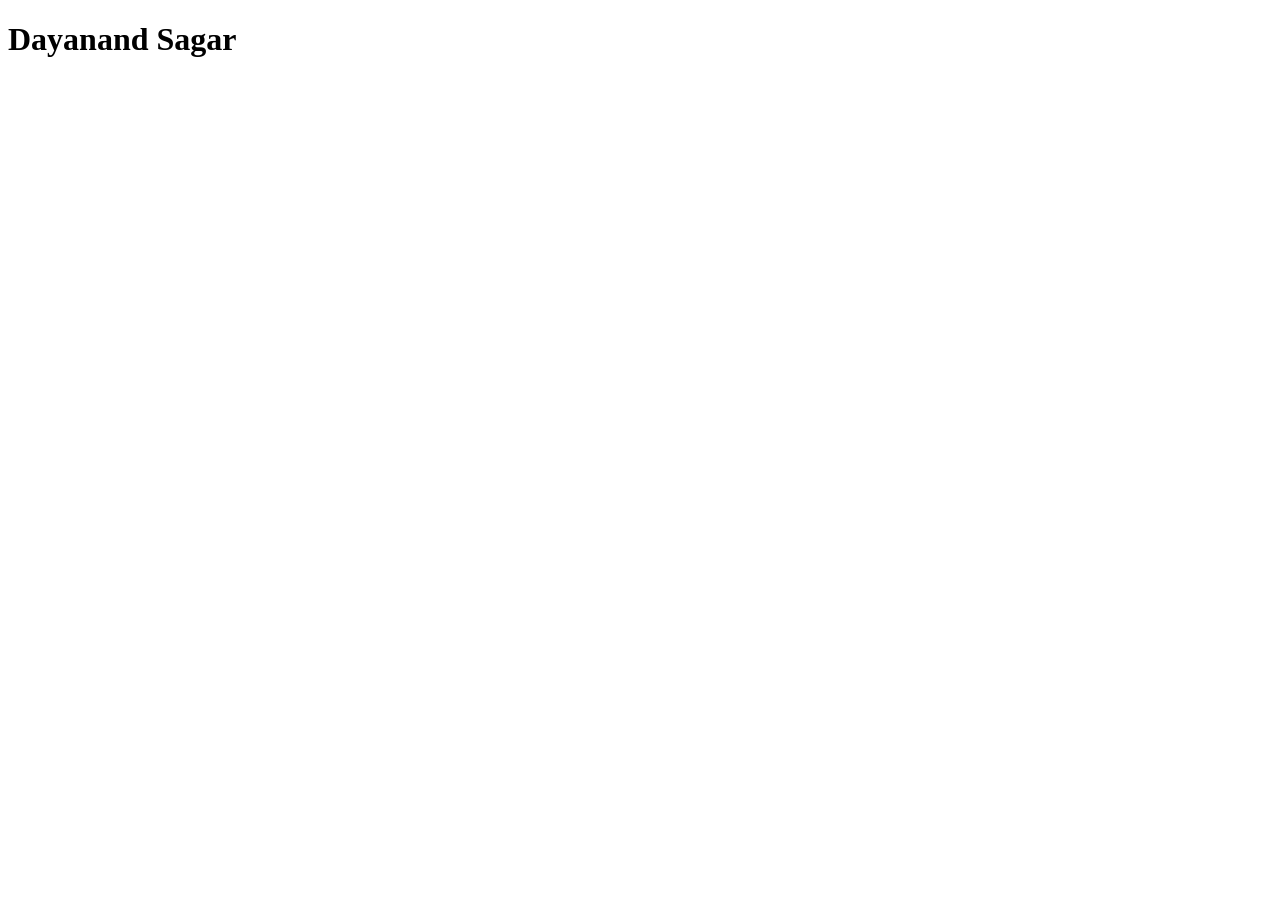
==== daya.html @ dfee1598 "Create daya.html" ====
<!DOCTYPE html>
<html lang="en">
<head>
    <meta charset="UTF-8">
    <meta name="viewport" content="width=device-width, initial-scale=1.0">
    <title>Document</title>
</head>
<body>
    <h1>Dayanand Sagar</h1>
</body>
</html>
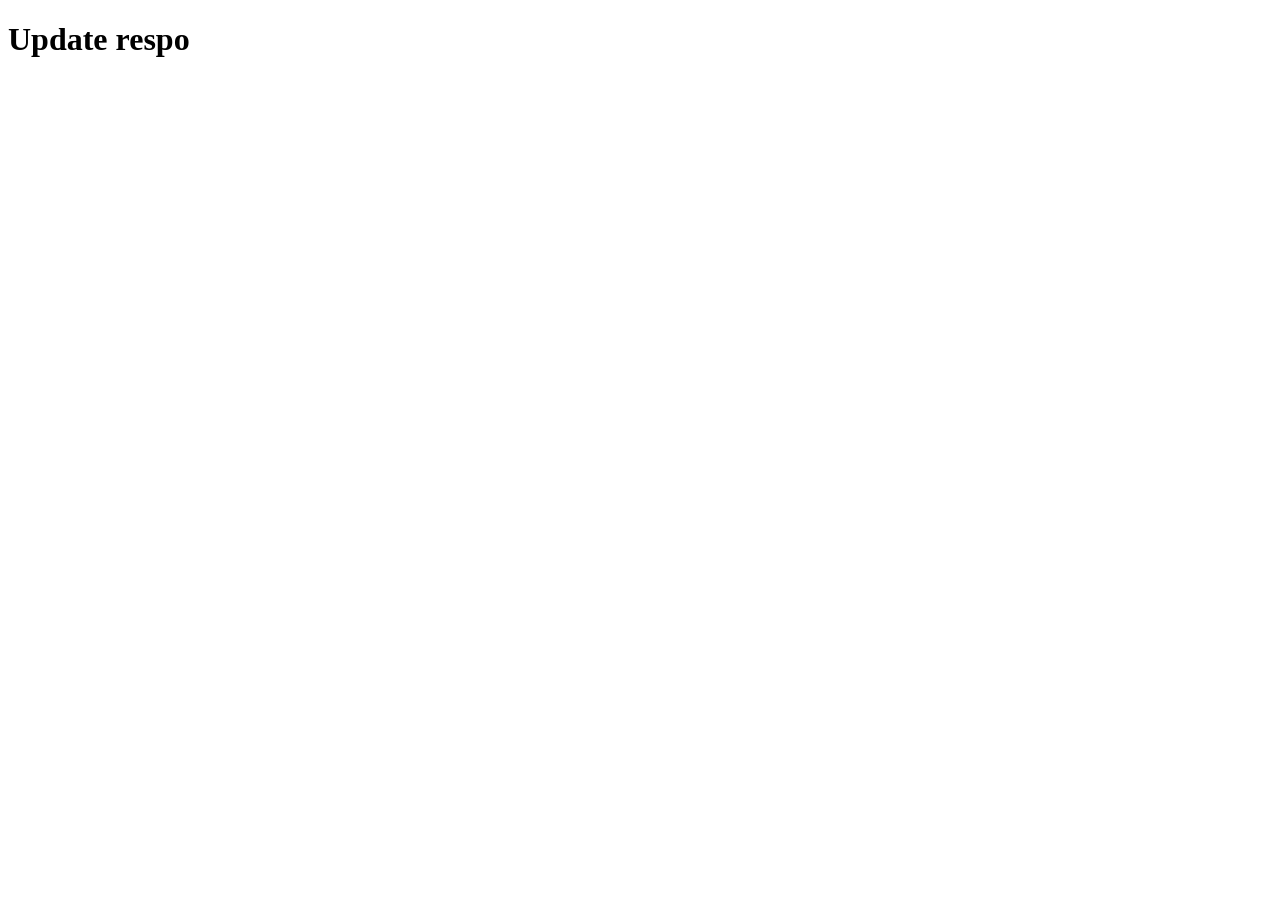
==== commit 068adb08: "update  h1" ====
--- a/daya.html
+++ b/daya.html
@@ -6,6 +6,6 @@
     <title>Document</title>
 </head>
 <body>
-    <h1>Dayanand Sagar</h1>
+    <h1>Update respo</h1>
 </body>
 </html>
